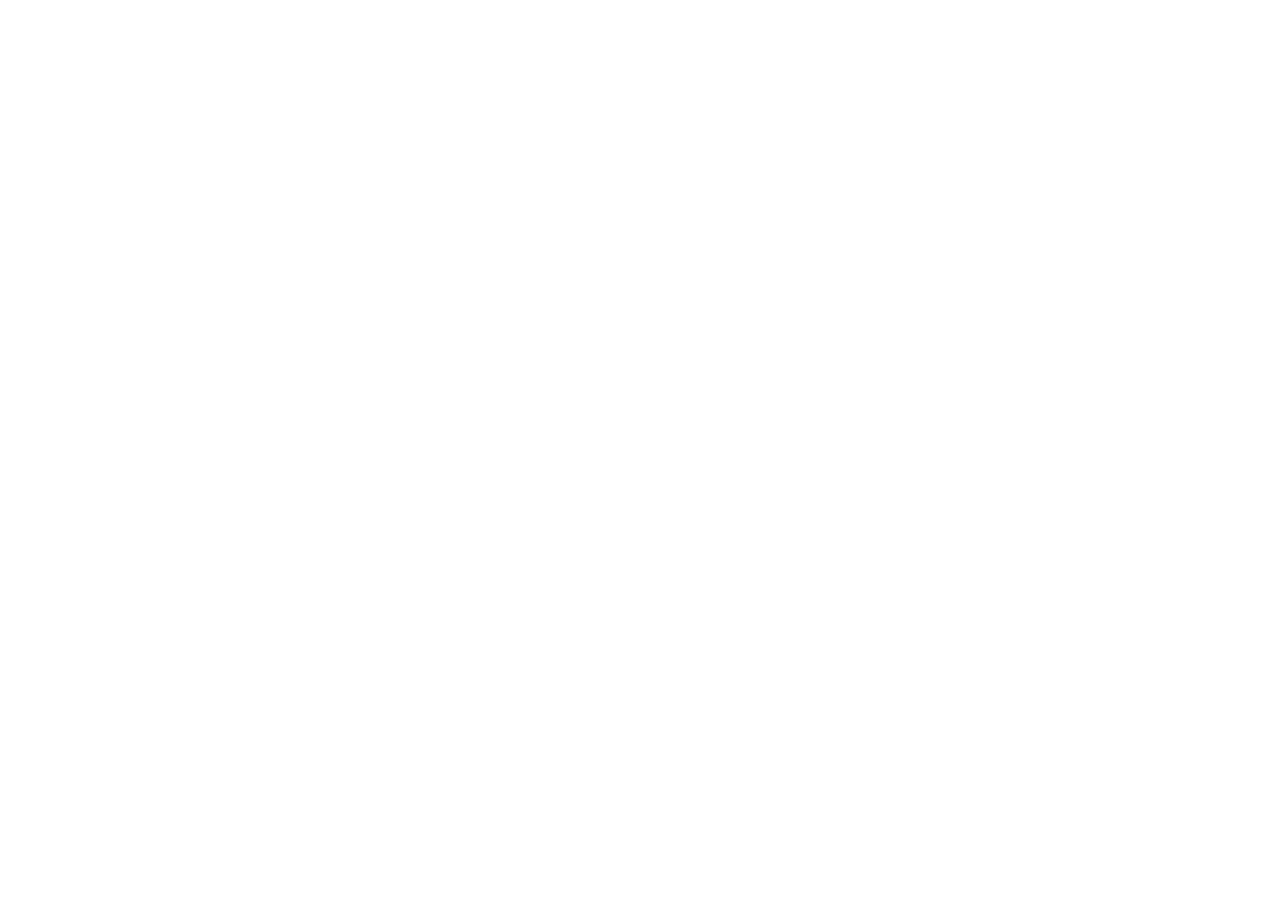
==== frontend/index.html @ f16f9c00 "Moved index.html to frontend folder" ====
<!DOCTYPE html>
<html lang="en">
<head>
    <meta charset="UTF-8">
    <meta http-equiv="X-UA-Compatible" content = "IE=edge">
    <link rel="stylesheet" type="text/css" href="./styles.css" />
    <script src="./script.js"></script>
    <title>
        McGaugh Hall Machines
    </title>
</head>
<body>
    <h1> </h1>
</body>




</html>
---- frontend/styles.css ----

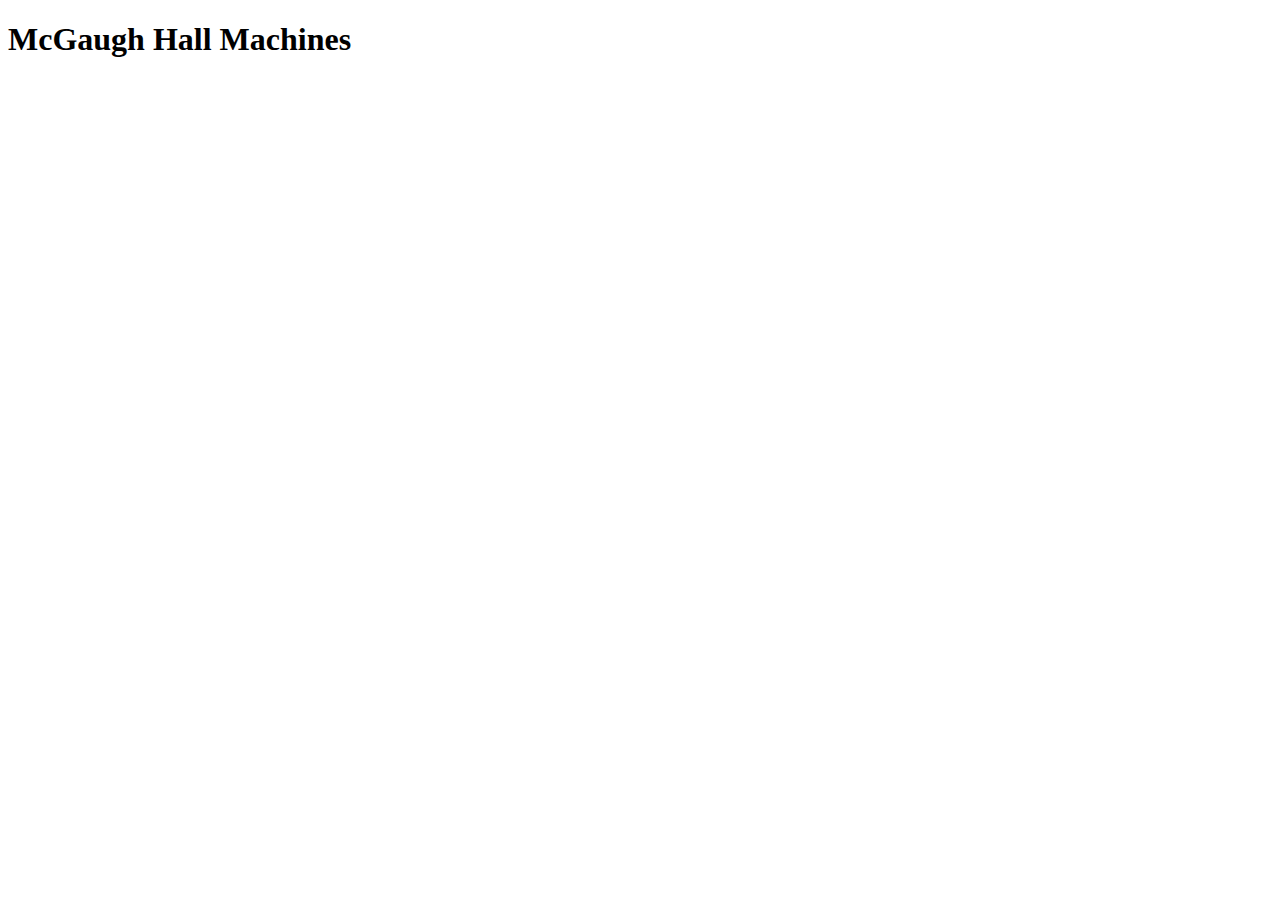
==== commit 1d0cdf97: "Created div class for h1" ====
--- a/frontend/index.html
+++ b/frontend/index.html
@@ -3,6 +3,7 @@
 <head>
     <meta charset="UTF-8">
     <meta http-equiv="X-UA-Compatible" content = "IE=edge">
+    <meta name="viewport" content="width=device-width, initial-scale=1">
     <link rel="stylesheet" type="text/css" href="./styles.css" />
     <script src="./script.js"></script>
     <title>
@@ -10,10 +11,9 @@
     </title>
 </head>
 <body>
-    <h1> </h1>
+    <div class="main">
+        <h1>McGaugh Hall Machines</h1>
+    </div>
+
 </body>
-
-
-
-
 </html>
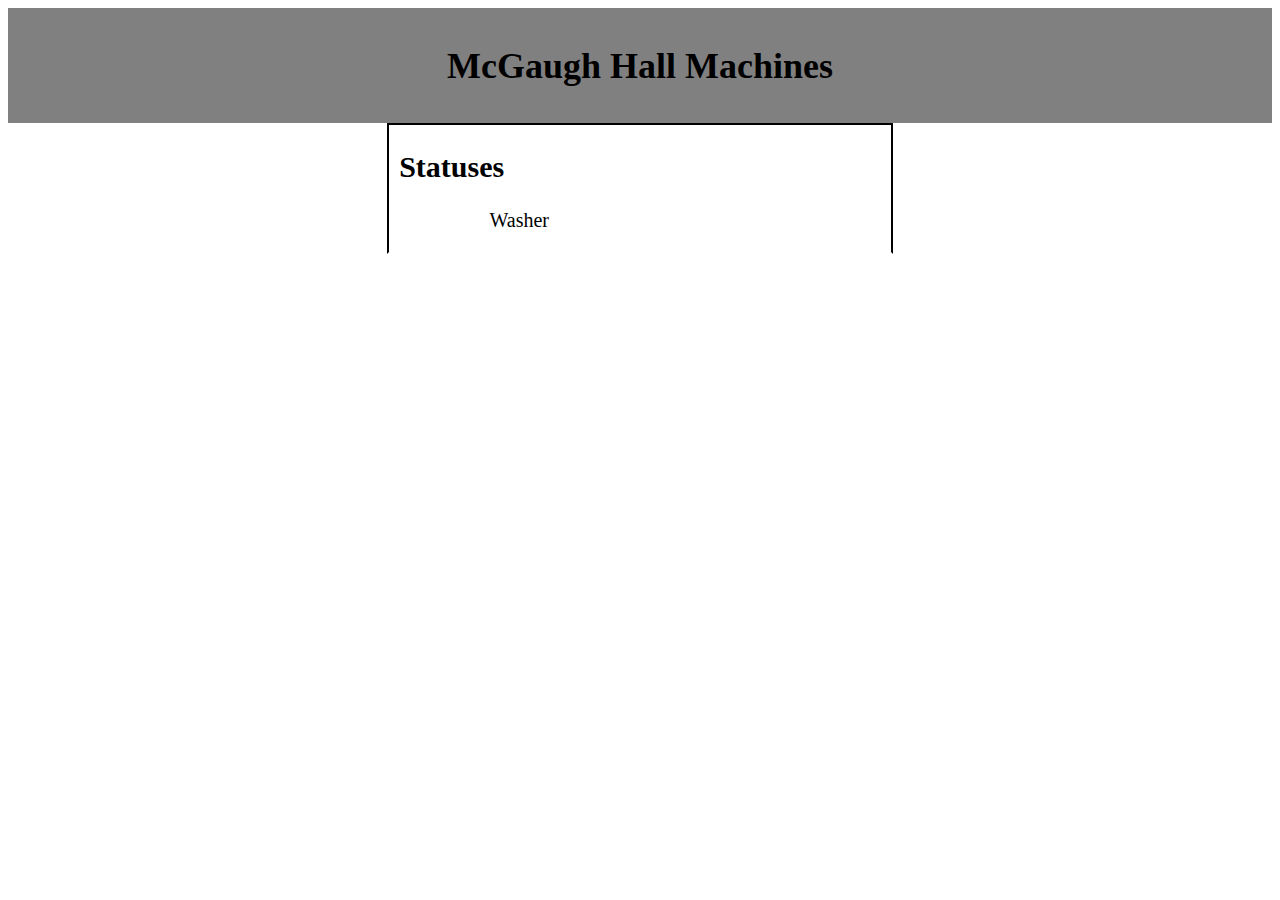
==== commit 42ac0a55: "Set up Quick Status box" ====
--- a/frontend/index.html
+++ b/frontend/index.html
@@ -14,6 +14,12 @@
     <div class="main">
         <h1>McGaugh Hall Machines</h1>
     </div>
+    <div class="quick-stats">
+        <h2>Statuses</h2>
+        <div class="in-stats">
+            <p>Washer</p>
+        </div>
+    </div>
 
 </body>
 </html>
--- a/frontend/styles.css
+++ b/frontend/styles.css
@@ -1 +1,17 @@
-
+.main {
+    background-color: grey;
+    text-align: center;
+    padding: 1%;
+    font-size: large;
+}
+.quick-stats {
+    margin-left: 30%;
+    margin-right: 30%;
+    border: 2px solid black;
+    border-bottom-color:white;
+    text-indent: 10px;
+    font-size: 20px;
+}
+.in-stats {
+    text-indent: 20%;
+}
